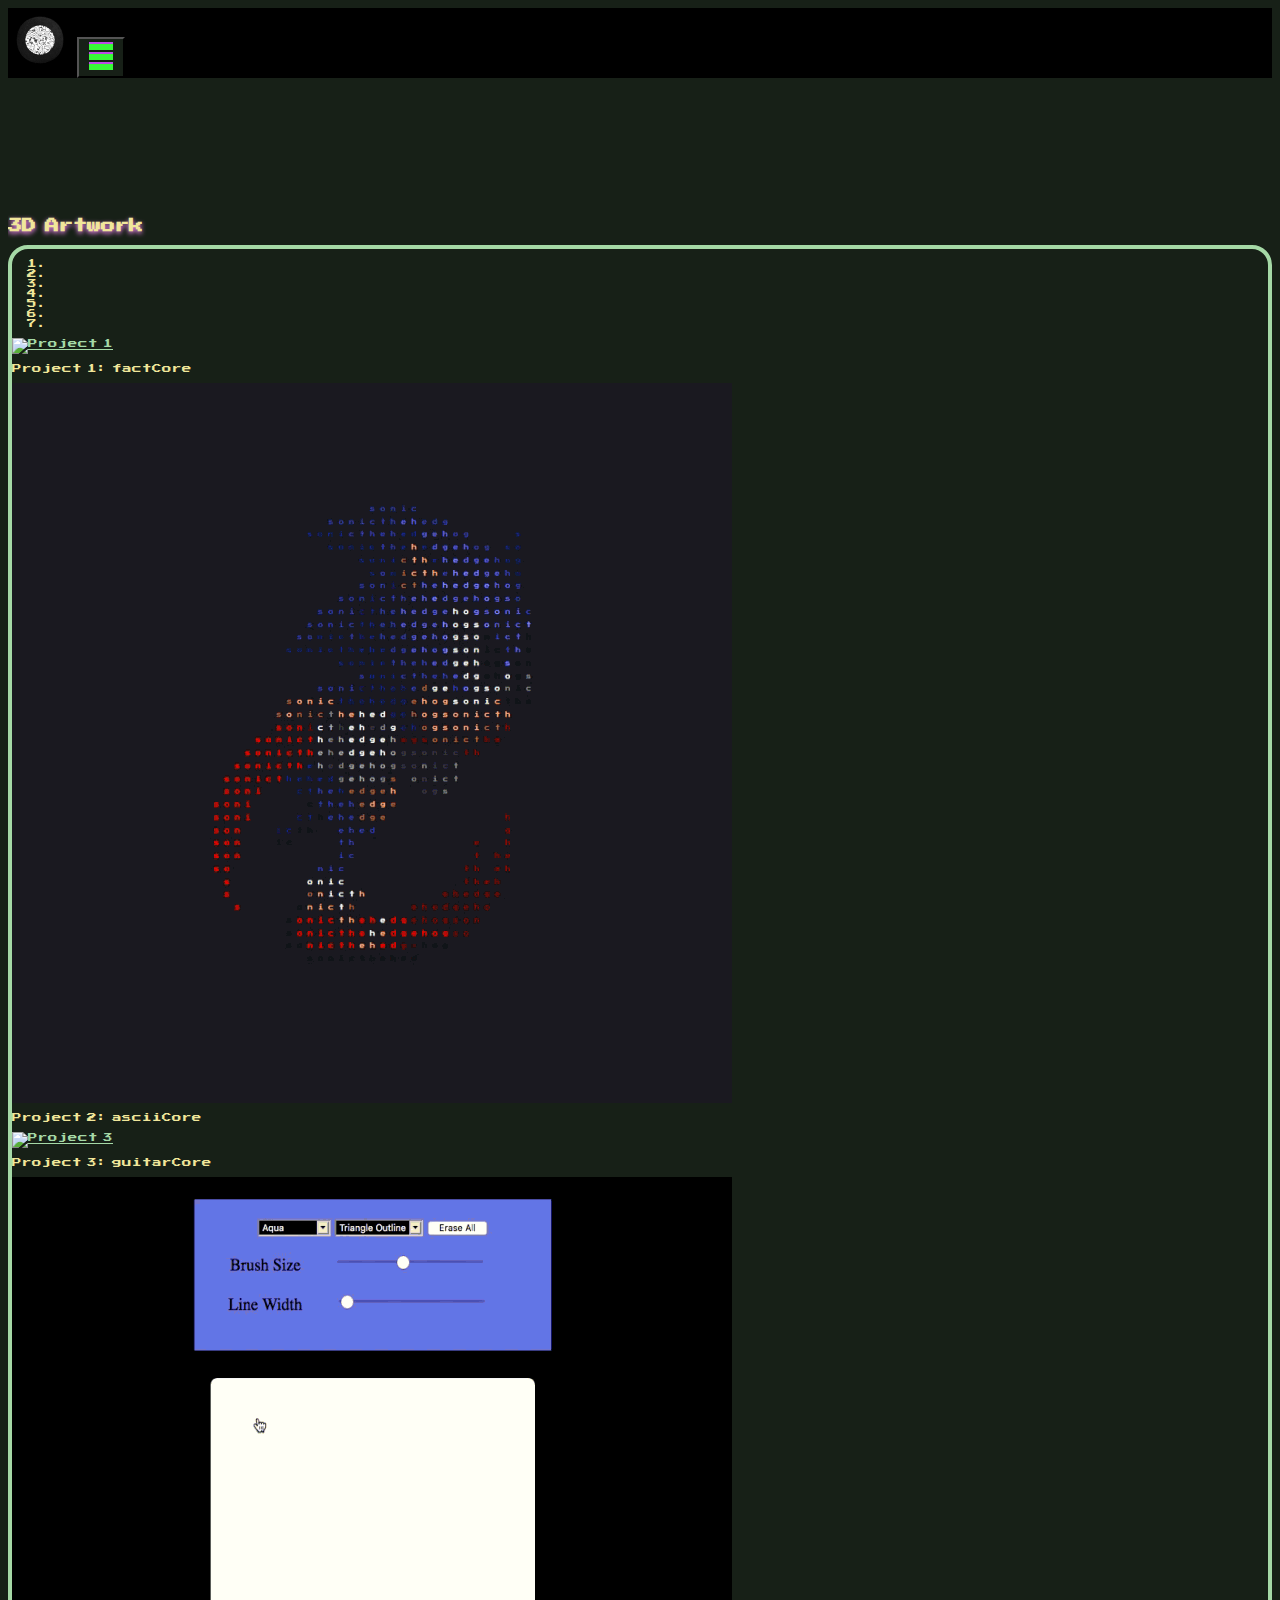
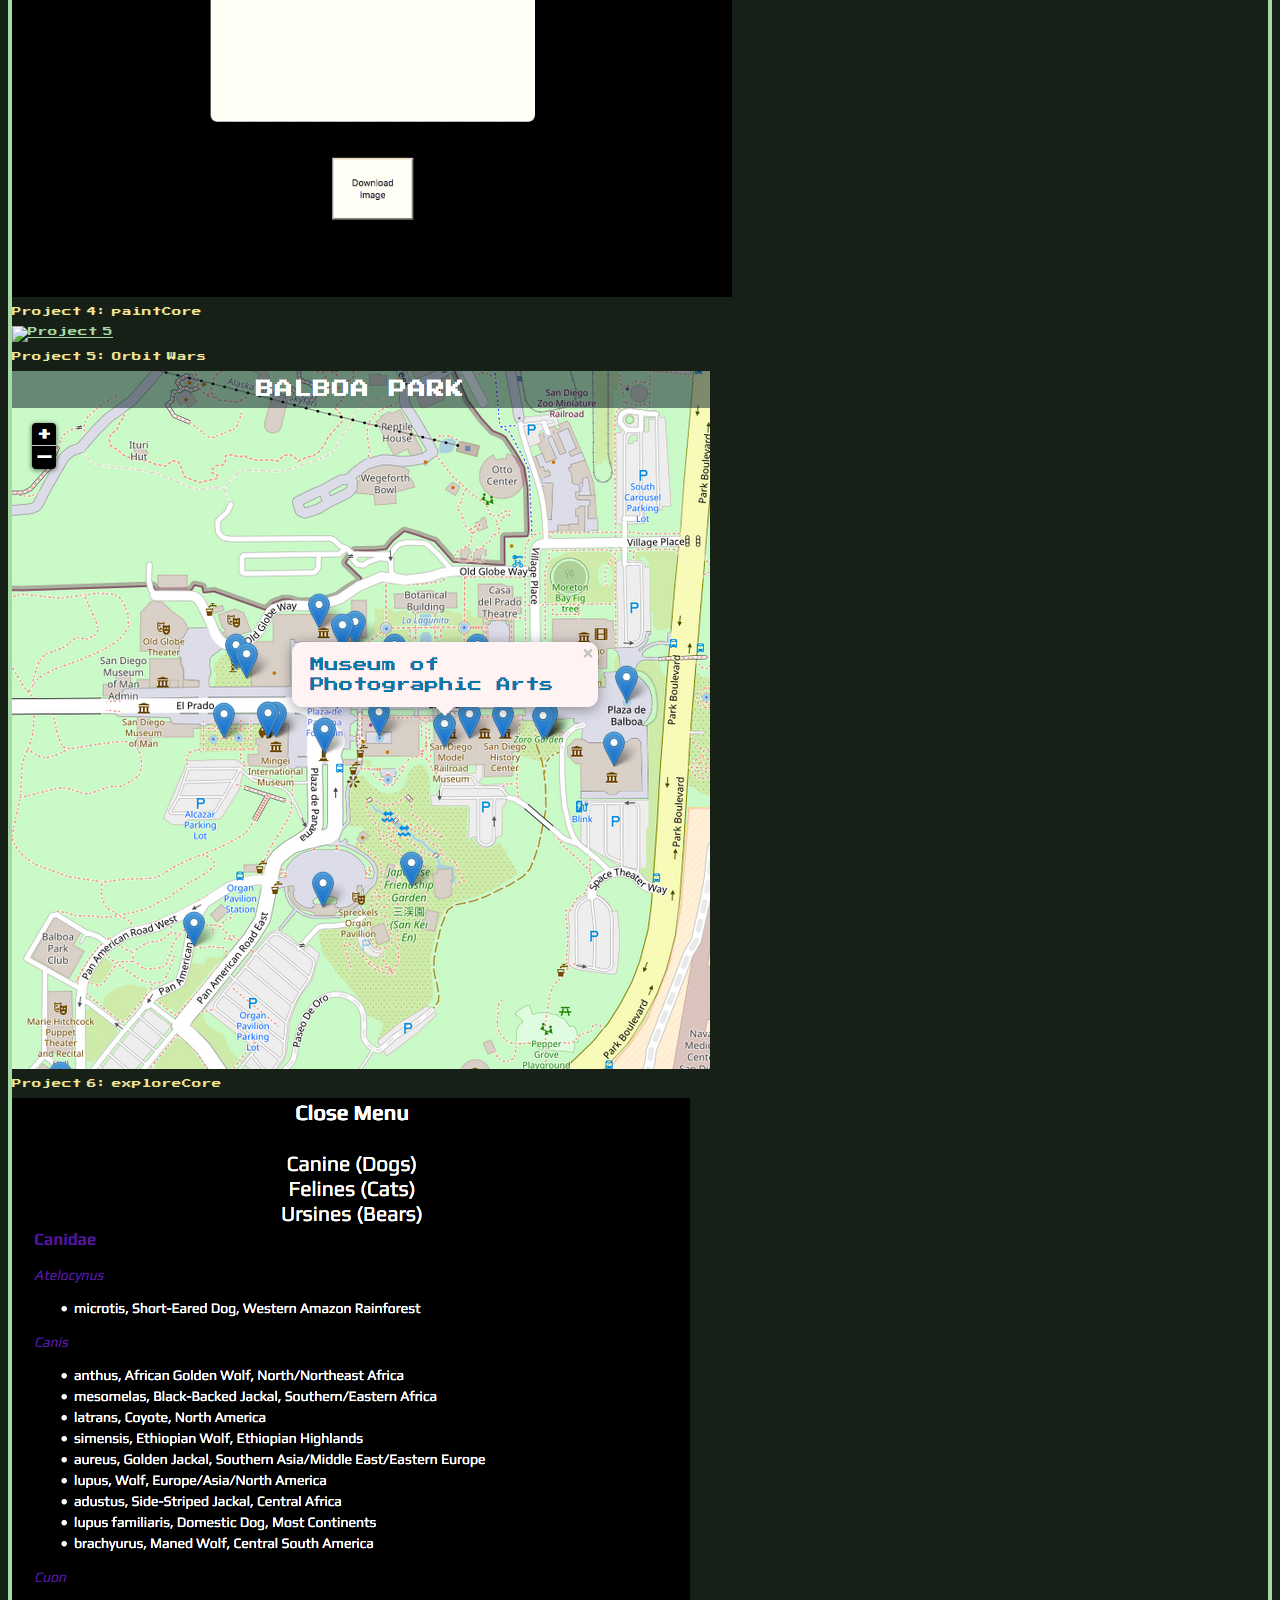
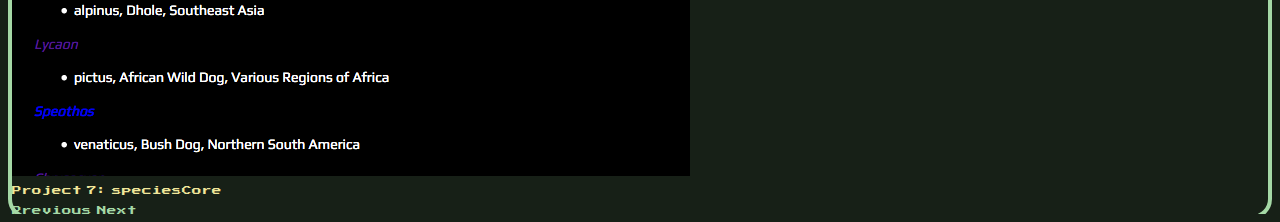
==== gallery.html @ f23c9d4f "Added artwork" ====
<!DOCTYPE html>
<html lang="en">
<head>
  <meta charset="UTF-8">
  <meta name="viewport" content="width=device-width, initial-scale=1.0">
  <meta http-equiv="X-UA-Compatible" content="ie=edge">
  <meta
  name="Abstruse Core, a web developer/web designer who likes to create fun stuff for the web."
  content="Abstruse Core, Web Developer, Web Designer, Programmer, Artist, Designer, Developer, Portfolio"
/>
  <link rel="stylesheet" type="text/css" media="screen" href="./style.css">
  <link rel="icon" href="./images/favicon.ico" type="image/x-icon">
  <!-- Bootstrap CSS -->
  <link rel="stylesheet" href="https://stackpath.bootstrapcdn.com/bootstrap/4.2.1/css/bootstrap.min.css" integrity="sha384-GJzZqFGwb1QTTN6wy59ffF1BuGJpLSa9DkKMp0DgiMDm4iYMj70gZWKYbI706tWS" crossorigin="anonymous">
  <link href="https://fonts.googleapis.com/css2?family=Press+Start+2P&family=VT323&display=swap" rel="stylesheet"> 
  <title>abstruseCore's Art Gallery</title>
</head>


<body style="font-family:'Press Start 2P', monospace; font-size: 9.5px; word-spacing: -5px; background-color: #172017;">
  <div id="wrapper">

     <!-- Navbar Component -->
    <nav class="navbar navbar-expand-sm fixed-top navbar-dark" style="background-color: black;">

      <a class="navbar-brand" href="https://abstrusecore.site"><img src="./images/gif1.gif" width="64px" height="64px" alt="logo"></a>

      <button class="navbar-toggler" id="toggle" type="button" data-toggle="collapse" data-target="#navbarSupportedContent" aria-controls="navbarSupportedContent" aria-expanded="false" aria-label="Toggle navigation">
        <img id="bImg" src="./images/collapse1.png">
      </button>

      <div class="collapse navbar-collapse" id="navbarSupportedContent">
        <ul class="navbar-nav mr-auto">
          <li class="nav-item mx-3">
            <a class="nav-link" href="https://github.com/abstrusecore" target="_blank" alt="abstruse core's github page"><img src="./images/github.png"></a>
          </li>
          <li class="nav-item mx-3">
            <a class="nav-link" href="https://instagram.com/abstrusecore" target="_blank" alt="abstruse core's instagram page"><img src="./images/insta.png"></a>
          </li>
          <!-- <li class="nav-item mx-3">
            <a class="nav-link" href="https://abstrusecore.bandcamp.com" target="_blank"><img src="./images/music.png"></a>
          </li> -->
          <li class="nav-item mx-3">
            <a class="nav-link mail" alt="abstruse core's email address"><img src="./images/mail.png"></a>
          </li>
          <li class="nav-item mx-3">
            <div id="email">abstrusecore@gmail.com</div>
          </li>
        </ul>
      </div>
    </nav>

    <main id='home'>
    <!-- Jumbotron -->
    <div class="jumbotron jumbotron-fluid" style="background-color: #150e18">
      <div class="text-center my-5 toptext">
        <h2 class="display-5 abstruse">Abstruse Core's Gallery</h2>
      </div>
    </div>

        <!-- Projects Section -->
        <div class="row rounded-top" id="gallery">
          <div class="col">
            <h2 class="text-center display-5">3D Artwork</h2>
          </div>
        </div>
    
        <!-- Project Carousel -->
        <div class="row rounded-bottom">
          <div class="col">
            
            <!-- Carousel Component -->
            <div id="Carousel" class="carousel slide w-50 mx-auto my-5" data-ride="carousel" data-interval="9500" pause>

              <ol class="carousel-indicators">
                <li data-target="#indicators" data-slide-to="0" class="active"></li>
                <li data-target="#indicators" data-slide-to="1"></li>
                <li data-target="#indicators" data-slide-to="2"></li>
                <li data-target="#indicators" data-slide-to="3"></li>
                <li data-target="#indicators" data-slide-to="4"></li>
                <li data-target="#indicators" data-slide-to="5"></li>
                <li data-target="#indicators" data-slide-to="6"></li>
              </ol>

              <div class="carousel-inner">

                <div class="carousel-item active">
                  <a href="https://abstrusecore.github.io/factCore/" target="_blank" alt="Vue.js based web application for interesting facts, developed by Abstruse Core."><img src="./images/facts1.gif" class="d-block w-100" alt="Project 1"></a>
                  <div class="carousel-caption">
                    <p class="bg-dark rounded-pill">Project 1: <span class="font-weight-light">factCore</span></p>
                  </div>
                </div>

                <div class="carousel-item">
                  <a href="https://abstrusecore.github.io/asciiCore/" target="_blank" alt="Vue.js based web application for ASCII art and animation, developed by Abstruse Core."><img src="./images/ascii1.gif" class="d-block w-100" alt="Project 2"></a>
                  <div class="carousel-caption">
                    <p class="bg-dark rounded-pill">Project 2: <span class="font-weight-light">asciiCore</span></p>
                  </div>
                </div>

                <div class="carousel-item">
                  <a href="https://abstrusecore.github.io/chordCore/" target="_blank" alt="Javascript based web application for guitar chords, scales and tunings, developed by Abstruse Core."><img src="./images/guitar1.gif" class="d-block w-100" alt="Project 3" preload></a>
                  <div class="carousel-caption">
                    <p class="bg-dark rounded-pill">Project 3: <span class="font-weight-light">guitarCore</span></p>
                  </div>
                </div>

                <div class="carousel-item">
                  <a href="https://abstrusecore.github.io/paintCore/" target="_blank" alt="Javascript based web application for digital painting, developed by Abstruse Core."><img src="./images/paint1.gif" class="d-block w-100" alt="Project 4"></a>
                  <div class="carousel-caption">
                    <p class="bg-dark rounded-pill">Project 4: <span class="font-weight-light">paintCore</span></p>
                  </div>
                </div>

                <div class="carousel-item">
                  <a href="https://abstrusecore.github.io/OrbitWars/" target="_blank" alt="Unity based space game, developed by Abstruse Core."><img src="./images/orbit1.gif" class="d-block w-100" alt="Project 5"></a>
                  <div class="carousel-caption">
                    <p class="bg-dark rounded-pill">Project 5: <span class="font-weight-light">Orbit Wars</span></p>
                  </div>
                </div>

                <div class="carousel-item">
                  <a href="https://abstrusecore.github.io/exploreCore/" target="_blank" alt="AngularJS 1.X based web application for exploring San Diego, developed by Abstruse Core."><img src="./images/explore.png" class="d-block w-100" alt="Project 6"></a>
                  <div class="carousel-caption">
                    <p class="bg-dark rounded-pill">Project 6: <span class="font-weight-light">exploreCore</span></p>
                  </div>
                </div>

                <div class="carousel-item">
                  <a href="https://abstrusecore.github.io/speciesCore/" target="_blank" alt="Handlebars based web application for learning about various species."><img src="./images/species.png" class="d-block w-100" alt="Project 6"></a>
                  <div class="carousel-caption">
                    <p class="bg-dark rounded-pill">Project 7: <span class="font-weight-light">speciesCore</span></p>
                  </div>
                </div>

              </div>
              <a class="carousel-control-prev" href="#Carousel" role="button" data-slide="prev">
                <span class="carousel-control-prev-icon" aria-hidden="true"></span>
                <span class="sr-only">Previous</span>
              </a>
              <a class="carousel-control-next" href="#Carousel" role="button" data-slide="next">
                <span class="carousel-control-next-icon" aria-hidden="true"></span>
                <span class="sr-only">Next</span>
              </a>
            </div>
          </div>
        </div>

    <!-- Container -->
    <!-- <div class="container" id="about">
      <div class="row">
        <div class="col my-5 text-center">
          <h4 class="font-weight-bold font-italic">Thanks for visiting my website!</h4>
        </div>
      </div>
    </div> -->
      <div class="container" id="quote">
        <!-- Quote Section -->
        <div class="row">
          <div class="col my-5 text-center">
            <h5 class="font-italic font-weight-bold">Artwork Title</h5>
            <p class="font-weight-light font-italic">Description</p>
          </div>
        </div>
        <hr>
      <!-- Resume Button -->
      <!-- <div class="row projects">
        <div class="col">
          <button class="rounded-pill b"><h2 class="display-5 text-center" id="why">Resume</h2></button>
        </div>
      </div> -->

      <!-- Resume Image -->
      <!-- <div class="row justify-content-center">
        <div class="contact">
          <img id ="me" src="">
        </div>
      </div> -->
      
    </div>

    <!-- Footer -->
    <footer class="text-center">
      2020 Abstruse Core &copy;
    </footer>
  </main>

    <!-- Bootstrap's JavaScript Files -->
    <script
      src="https://code.jquery.com/jquery-3.2.1.min.js"
      integrity="sha256-hwg4gsxgFZhOsEEamdOYGBf13FyQuiTwlAQgxVSNgt4="
      crossorigin="anonymous">
    </script>
    <script src="https://cdnjs.cloudflare.com/ajax/libs/popper.js/1.14.6/umd/popper.min.js" integrity="sha384-wHAiFfRlMFy6i5SRaxvfOCifBUQy1xHdJ/yoi7FRNXMRBu5WHdZYu1hA6ZOblgut" crossorigin="anonymous"></script>
    <script src="https://stackpath.bootstrapcdn.com/bootstrap/4.2.1/js/bootstrap.min.js" integrity="sha384-B0UglyR+jN6CkvvICOB2joaf5I4l3gm9GU6Hc1og6Ls7i6U/mkkaduKaBhlAXv9k" crossorigin="anonymous"></script>
    <script src="./main.js"></script>
  </div>
 
</body>

</html>
---- style.css ----
html {
    cursor: url(./images/cursorIso.png) 10 10, auto;
}


@media only screen and (max-width: 600px) {
    html {
        font-size: 11px;
    }
    #wrapper {
        overflow-x: hidden;
        position: relative;
    }
}
@media only screen and (min-width: 600px) {
    html {
        font-size: 12px;
    }
    #wrapper {
        overflow-x: hidden;
        position: relative;
    }
}
@media only screen and (min-width: 768px) {
    html {
        font-size: 13.5px;
    }
}
@media only screen and (min-width: 992px) {
    html {
        font-size: 15px;
    }
}
@media only screen and (min-width: 1200px) {
    html {
        font-size: 16.5px;
    }
}


#why {
    margin: auto 1rem;
}
#me {
    width: 100%;
    height: auto;
}
.contact {
    width: 90%;
    margin: auto;
}

#navbarSupportedContent img {
    width: 32px;
    height: 32px;
    transition: scale 0.25s;
    scale: 1;
}
#navbarSupportedContent img:hover {
    transition: scale 0.25s;
    scale: 1.35;
}
.nav-item {
    display: none;
}
.b {
    background-color: rgb(41, 41, 41);
    border: 0.35rem solid #A5D9A6;
    background-color: rgb(0, 0, 0);
    color: rgb(216, 216, 216);
    box-shadow: 0px 10px 4px black;
    padding: 0.5rem;
    transition: transform 0.1s, box-shadow 0.1s;
    cursor: url(./images/pointerIso.png) 10 10, pointer;
}

.b:hover {
    background-color: rgb(0, 0, 0);
    transition: transform 0.1s, box-shadow 0.1s;
    transform: translateY(-4px);
    color: rgb(255, 255, 255);
    box-shadow: 0px 14px 4px black;
}
.b:active {
    background-color: rgb(161, 161, 161);
    transform: translateY(4px);
    color: rgb(54, 54, 54);
    box-shadow: 0px 10px 4px black;
    transition: transform 0.1s, box-shadow 0.1s;
    cursor: url(./images/pointerIso.png) 10 10, pointer;
}

main {
    top: 75px;
    position: relative;
}
hr {
    background-color: white;
}
#email {
    display: none;
    color: white;
    padding: 16px 0;
    margin: auto;
}
.proj,
.contact {
    display: none;
    margin: auto;
}
.link {
    font-size: 1rem;
}
.fun {
    color: #A5D9A6;
    cursor: url(./images/pointerIso.png) 10 10, pointer;
}
.projects {
    margin: 4rem 2rem;
    text-align: center;
}
#gallery {
    margin-top: 4rem;
    text-shadow: 0px 2px 5px rgb(255, 143, 255);
}
.carousel {
    border: 0.25rem solid #A5D9A6;
    border-radius: 20px;
}
.carousel-inner {
    border-radius: 20px;
}
.abstruse{
    text-shadow: 0px 2px  rgb(56, 250, 56);
}
#webdev {
    color: rgb(56, 250, 56);
}
.jumbotron {
    display: none;
}
#about {
    text-shadow: 0px 2px 3px rgb(255, 143, 255);
    width: 50%;
}
#quote {
    color: #bc4be6;;
}
a {
    color: #A5D9A6;
    cursor: url(./images/pointerIso.png) 10 10, pointer;
}
a:active {
    cursor: url(./images/pointerIso.png) 10 10, pointer;
}
a:hover {
    color: #fffad4;
}
.toptext {
    color: #bc4be6;
}
#home {
    color: #f0e69a;
}
.navbar button{
    background-color: #172017;
}
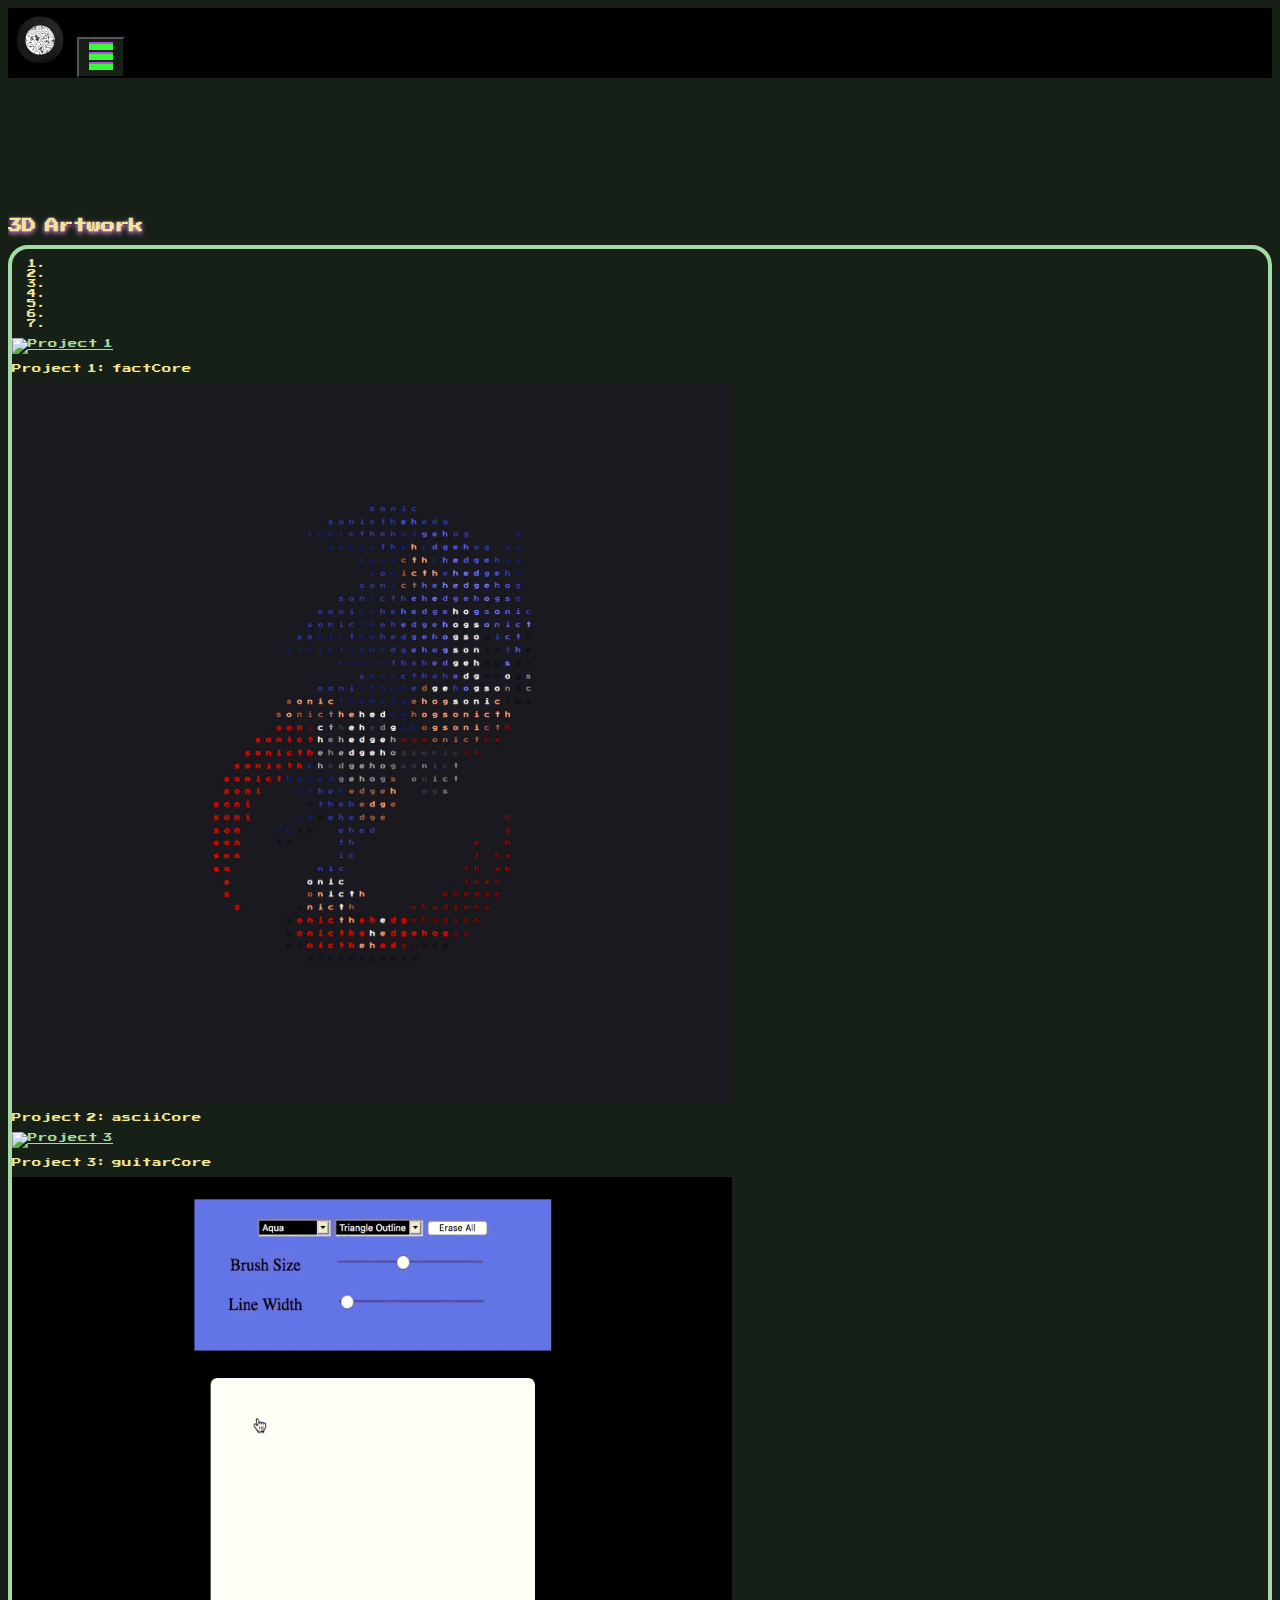
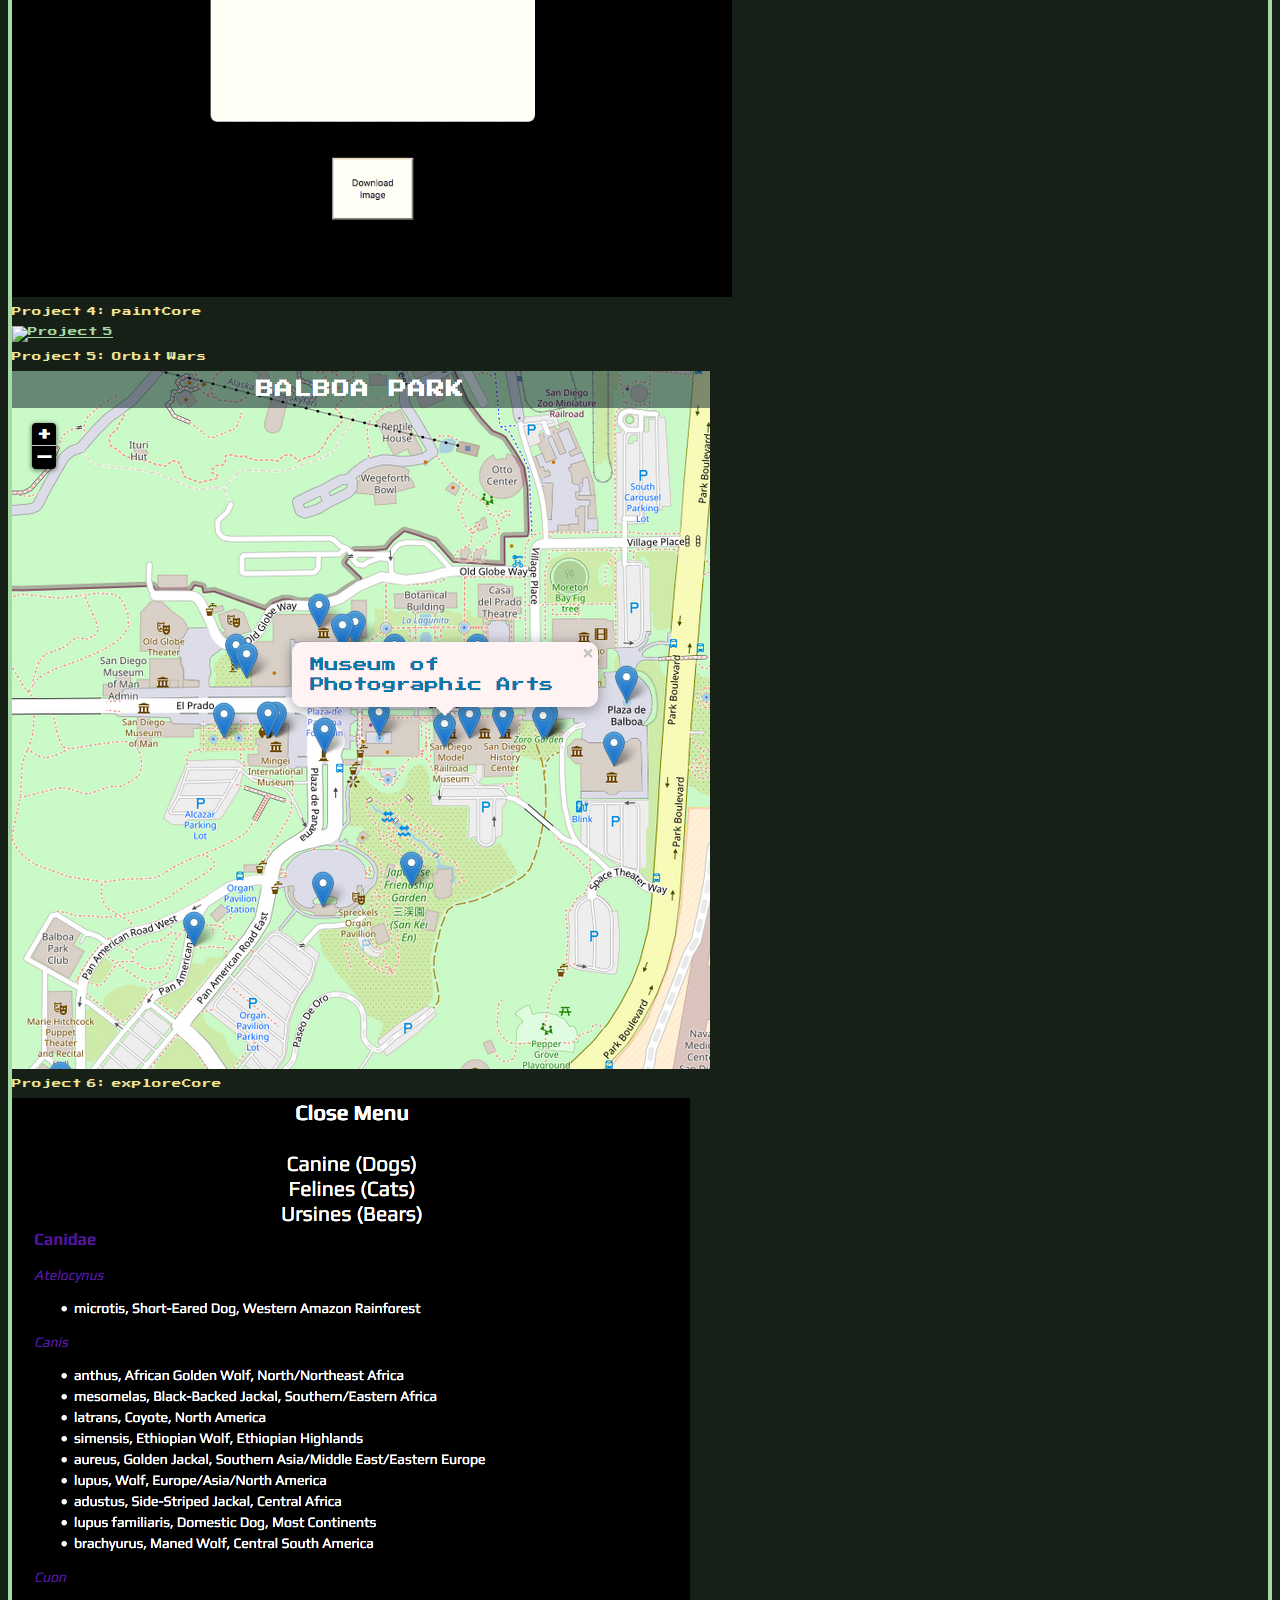
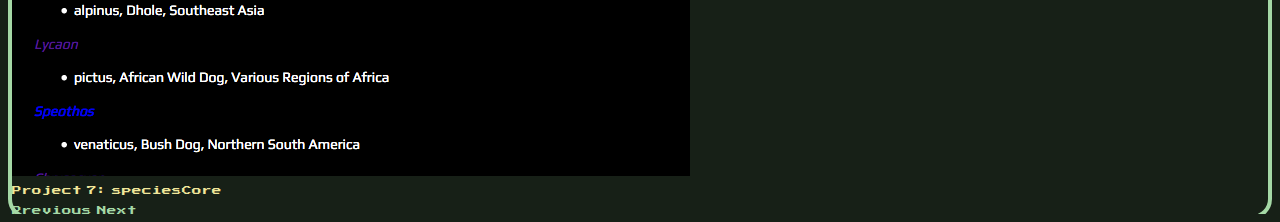
==== commit bfe07e49: "Updated Icons" ====
--- a/gallery.html
+++ b/gallery.html
@@ -37,9 +37,9 @@
           <li class="nav-item mx-3">
             <a class="nav-link" href="https://instagram.com/abstrusecore" target="_blank" alt="abstruse core's instagram page"><img src="./images/insta.png"></a>
           </li>
-          <!-- <li class="nav-item mx-3">
-            <a class="nav-link" href="https://abstrusecore.bandcamp.com" target="_blank"><img src="./images/music.png"></a>
-          </li> -->
+          <li class="nav-item mx-3">
+            <a class="nav-link" href="https://www.youtube.com/channel/UC9B8zbmHqY6XHXH-QjvLjDA" target="_blank"><img src="./images/utube.png"></a>
+          </li>
           <li class="nav-item mx-3">
             <a class="nav-link mail" alt="abstruse core's email address"><img src="./images/mail.png"></a>
           </li>
@@ -181,7 +181,7 @@
 
     <!-- Footer -->
     <footer class="text-center">
-      2020 Abstruse Core &copy;
+      2021 Abstruse Core &copy;
     </footer>
   </main>
 
